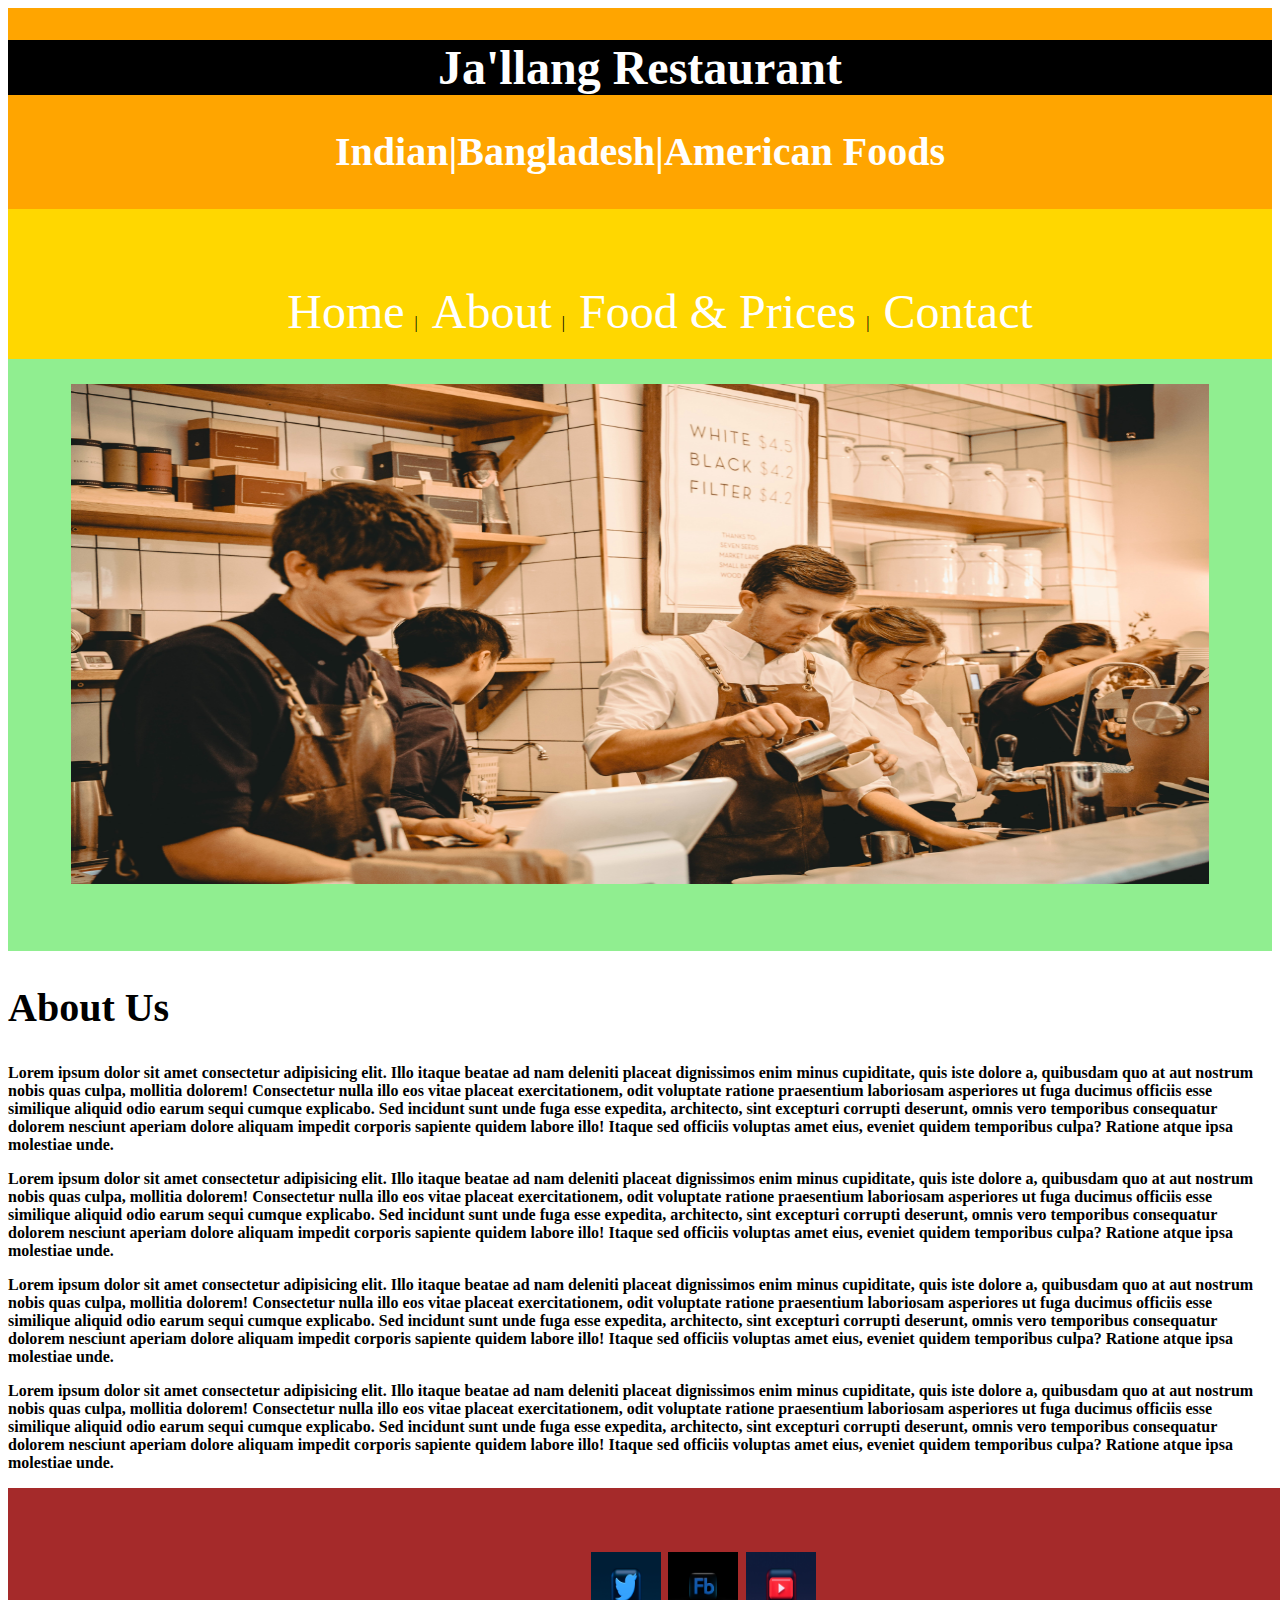
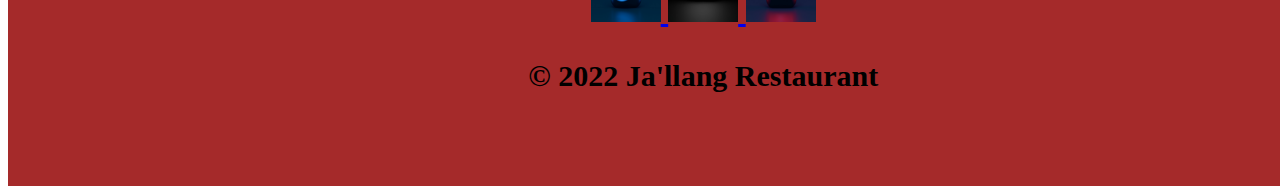
==== about.html @ f964ee2c "Complete about page" ====
<!DOCTYPE html>
<html lang="en">
    <head>
        <meta charset="UTF-8">
        <meta http-equiv="X-UA-Compatible" content="IE=edge">
        <meta name="viewport" content="width=device-width, initial-scale=1.0">
        <title>Ja'llang|Restaurant</title>
        <link rel="stylesheet" href="css/style.css">
        <link rel="stylesheet" href="css/responsive.css">
        <link rel="stylesheet" href="normalize.css">
        <link rel="stylesheet" media="screen" href="https://fontlibrary.org//face/isabella-sans" type="text/css"/>
    </head>
    <body>
        
        <a href="index.html" id="logo">
        <header>
            <h1>Ja'llang Restaurant</h1>
            <h2>Indian|Bangladesh|American Foods</h2>
        
            <nav>
                <ul>
                    <li><a href="index.html">Home</a></li>|
                    <li><a href="about.html">About</a></li>|
                    <li><a href="foods.html">Food & Prices</a></li>|
                    <li><a href="contact.html">Contact</a></li>
                </ul>
            </nav>
        </header>
        <div id="background">
           <a href="about.html"> <img id="about-image" src="assets/about.jpg" alt="waitress" width="100%" height="500">
            </a>

        </div >
       <article>
           <div>
               <h2>About Us</h2>
               <p>Lorem ipsum dolor sit amet consectetur adipisicing elit. Illo itaque beatae ad nam deleniti placeat dignissimos enim minus cupiditate, quis iste dolore a, quibusdam quo at aut nostrum nobis quas culpa, mollitia dolorem! Consectetur nulla illo eos vitae placeat exercitationem, odit voluptate ratione praesentium laboriosam asperiores ut fuga ducimus officiis esse similique aliquid odio earum sequi cumque explicabo. Sed incidunt sunt unde fuga esse expedita, architecto, sint excepturi corrupti deserunt, omnis vero temporibus consequatur dolorem nesciunt aperiam dolore aliquam impedit corporis sapiente quidem labore illo! Itaque sed officiis voluptas amet eius, eveniet quidem temporibus culpa? Ratione atque ipsa molestiae unde.</p>

               <p>Lorem ipsum dolor sit amet consectetur adipisicing elit. Illo itaque beatae ad nam deleniti placeat dignissimos enim minus cupiditate, quis iste dolore a, quibusdam quo at aut nostrum nobis quas culpa, mollitia dolorem! Consectetur nulla illo eos vitae placeat exercitationem, odit voluptate ratione praesentium laboriosam asperiores ut fuga ducimus officiis esse similique aliquid odio earum sequi cumque explicabo. Sed incidunt sunt unde fuga esse expedita, architecto, sint excepturi corrupti deserunt, omnis vero temporibus consequatur dolorem nesciunt aperiam dolore aliquam impedit corporis sapiente quidem labore illo! Itaque sed officiis voluptas amet eius, eveniet quidem temporibus culpa? Ratione atque ipsa molestiae unde.</p>
               
               <p>Lorem ipsum dolor sit amet consectetur adipisicing elit. Illo itaque beatae ad nam deleniti placeat dignissimos enim minus cupiditate, quis iste dolore a, quibusdam quo at aut nostrum nobis quas culpa, mollitia dolorem! Consectetur nulla illo eos vitae placeat exercitationem, odit voluptate ratione praesentium laboriosam asperiores ut fuga ducimus officiis esse similique aliquid odio earum sequi cumque explicabo. Sed incidunt sunt unde fuga esse expedita, architecto, sint excepturi corrupti deserunt, omnis vero temporibus consequatur dolorem nesciunt aperiam dolore aliquam impedit corporis sapiente quidem labore illo! Itaque sed officiis voluptas amet eius, eveniet quidem temporibus culpa? Ratione atque ipsa molestiae unde.</p>
               
               <p>Lorem ipsum dolor sit amet consectetur adipisicing elit. Illo itaque beatae ad nam deleniti placeat dignissimos enim minus cupiditate, quis iste dolore a, quibusdam quo at aut nostrum nobis quas culpa, mollitia dolorem! Consectetur nulla illo eos vitae placeat exercitationem, odit voluptate ratione praesentium laboriosam asperiores ut fuga ducimus officiis esse similique aliquid odio earum sequi cumque explicabo. Sed incidunt sunt unde fuga esse expedita, architecto, sint excepturi corrupti deserunt, omnis vero temporibus consequatur dolorem nesciunt aperiam dolore aliquam impedit corporis sapiente quidem labore illo! Itaque sed officiis voluptas amet eius, eveniet quidem temporibus culpa? Ratione atque ipsa molestiae unde.</p>
               
           </div>
       </article>

        <footer>
            <a href="https://twitter.com/"><img class="social-icon" src="assets/twitter.jpg" alt="twitterimage" width="70" height="70" > </a>
            <a href="https://facebook.com/"><img class="social-icon" src="assets/facebook.jpg" alt="facebookimage" width="70" height="70"> </a>
            <a href="https://youtube.com/"><img class="social-icon" src="assets/youtube.jpg" alt="facebookimage" width="70" height="70"> </a>
        
            <p>&copy; 2022 Ja'llang Restaurant</p>
        </footer>
        </a>
    </body>
</html>
---- css/style.css ----
/********************************
Styling Form section
*********************************/


html, body{
    min-height: 100%;
}

h1 {
    font-family: 'isabella-sans';
    font-size: 300%;
}

h2 {
    font-family: 'isabella-sans';
    font-size: 250%;
}

p {
    font-family: 'isabella-sans';
    font-weight: bold;
    font-style: normal;
}
#background{
    height: 100%;
    background-color: lightgreen;
    padding: 5%;
}

#theimage{
    padding: 2%;
    margin: 0;
    width: 100%;
    height: 100%;
    z-index: -1;
}

#textoverimage{
    position: absolute;
    z-index: 1;
    bottom: 30%;
    width: 80%;
    background-size:cover;
    color:white; 
    background: rgba(0,0,0,0.7);
}

#textoverimage h2{
    padding-left: 5%;
    font-family: Arial, Helvetica, sans-serif;
    font-style: normal;
    font-size: 200%;
    letter-spacing: 1%;
}


h1{
    background-color: black;
}
/********************************
Styling Header section
*********************************/

nav {
    text-align: center;
    padding: 10px 0;
    margin: 20px 0 0;
    background-color: gold;

}

nav a.selected, nav a:hover {
    color: crimson;
}

nav ul{
    list-style: none;
    margin: 0 10px;
    padding: 10px;

}

nav li {
    display: inline-block;
}

nav a {
    padding: 15px 10px;
    font-weight: 500;
    text-decoration: none;
    color: white;
    font-size: 300%;

}
/********************************
Styling Header section
*********************************/
header{
    float: left;
    width: 100%;
    margin: 0 0 2% 0;
    background-color: orange;
}

#logo {
    text-align: center;
    margin: 0;
    text-decoration: none;
    color: white;
}

/********************************
Styling Form section
*********************************/
form {
    margin: left;
    text-align: center;
    background-color: black;
}

legend {
    color: white;
    font-size: 200%;
    text-decoration: underline;
    font-family: 'isabella-sans';
}

label {
    color: white;
    font-size: 200%;
    font-family:'isabella-sans';
}

input[type=submit]{
    padding: 5px;
    margin-left: 5%;
    background-color: white;
    border-radius: 5px;
    font-family: 'isabella-sans';
    font-size: 150%;

}

input[type=text]{
    padding: 5px;
    border: 2px solid silver;
    border-radius: 5px;

}

#email {
    padding-right: 75px;
}



/********************************
Styling Footer section
*********************************/
footer{
    position: relative;
    width: 100%;
    height: 10%;
    margin: 0;
    padding: 5%;
    clear: both;
    font-size: 30px;
    text-align: center;

    background-color: brown;
    color: black;
}

/********************************
Styling Foods & prices section
*********************************/
#foods-prices {
    background-color: black;
}

/********************************
Styling Gallery section
*********************************/

.gallery-images{
    width:100%;
    height: 300px;
    padding-left: 0;
    padding-top: 5%;
    padding-right: 0;
    padding-bottom: 5%;
    border-radius: 15%;

}

#gallery {
    margin: 0;
    padding: 0;
    list-style: none;
}

.galleryimages-left{
    float: left;
    width: 40%;
    height: 20%;
    margin-left: 3%;
    margin-right: 5%;
    background-color: black;
    color: white;
    border-radius: 5%;
    font-family: 'GrundschriftBold';
}
.galleryimages-right{
    float: left;
    width: 40%;
    height: 20%;
    margin-left: 3%;
    margin-right: 5%;
    background-color: black;
    color: white;
    border-radius: 5%;
    font-family: 'GrundschriftBold';
}

#gallery li a p{
    margin: 2%;
    padding-left: 0%;
    padding-right: 5%;
    font-size: 200%;
    color: silver;
    text-align: center;
    letter-spacing: 0.3em;
}

#gallery li a {
    text-decoration: none;
}

.home-button input{
    background-color: crimson;
    border-radius: 10%;
    color: white;
    border-style: solid;
    border-color: aqua;
    font-size: 120%;
    margin-left: 3%;
}
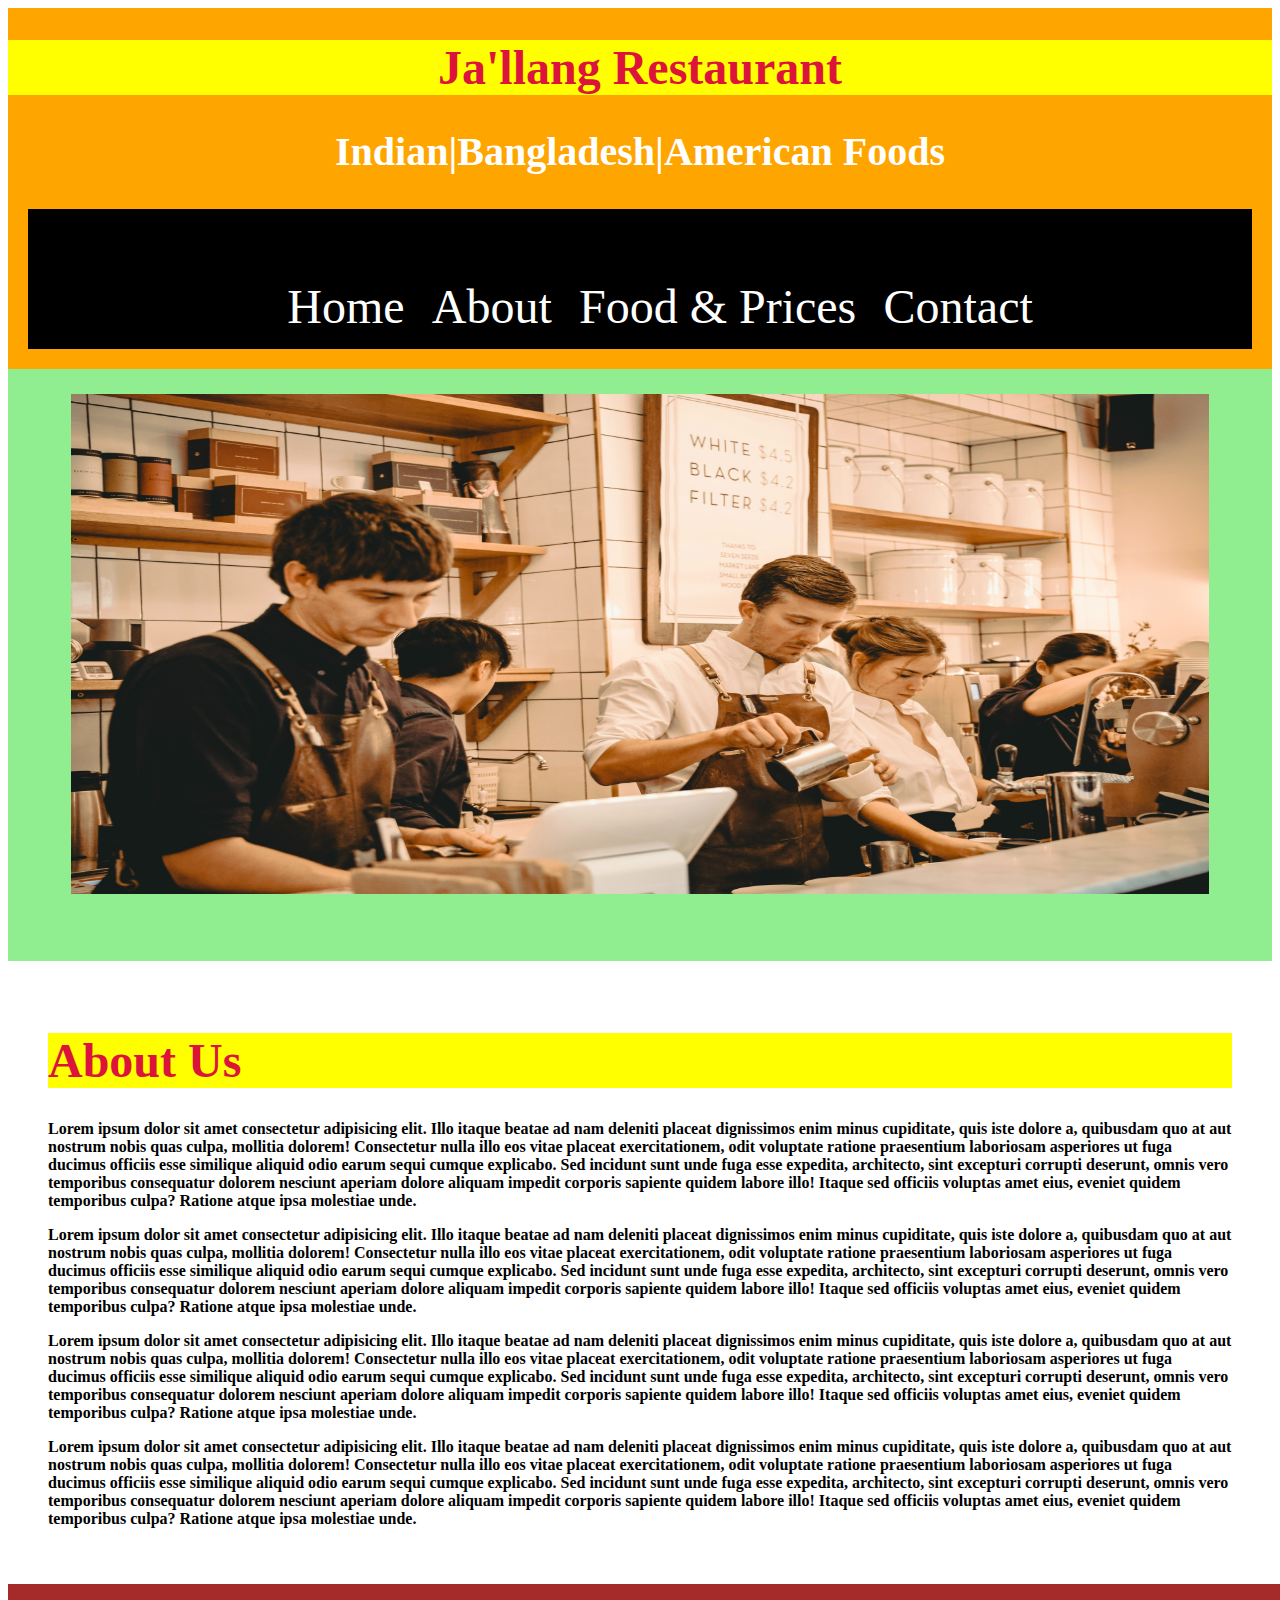
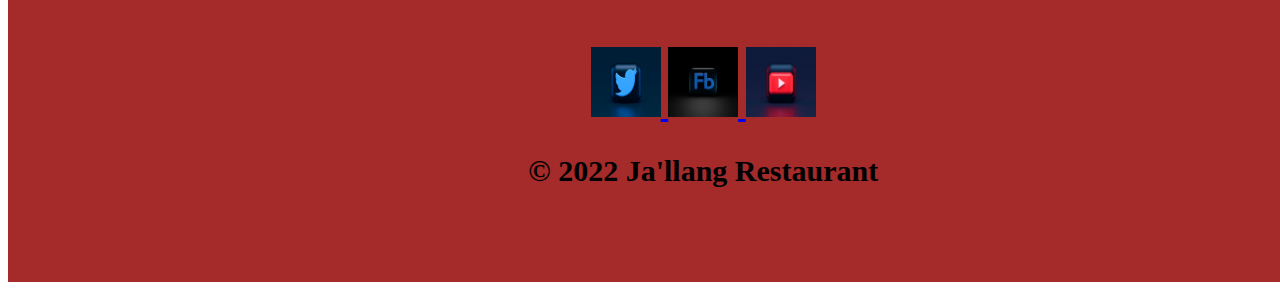
==== commit 1faf7d37: "Complete food prices" ====
--- a/about.html
+++ b/about.html
@@ -22,7 +22,7 @@
                     <li><a href="index.html">Home</a></li>|
                     <li><a href="about.html">About</a></li>|
                     <li><a href="foods.html">Food & Prices</a></li>|
-                    <li><a href="contact.html">Contact</a></li>
+                    <li><a href="#contact-us">Contact</a></li>
                 </ul>
             </nav>
         </header>
@@ -32,8 +32,8 @@
 
         </div >
        <article>
-           <div>
-               <h2>About Us</h2>
+           <div id="aboutour-food">
+               <h1>About Us</h1>
                <p>Lorem ipsum dolor sit amet consectetur adipisicing elit. Illo itaque beatae ad nam deleniti placeat dignissimos enim minus cupiditate, quis iste dolore a, quibusdam quo at aut nostrum nobis quas culpa, mollitia dolorem! Consectetur nulla illo eos vitae placeat exercitationem, odit voluptate ratione praesentium laboriosam asperiores ut fuga ducimus officiis esse similique aliquid odio earum sequi cumque explicabo. Sed incidunt sunt unde fuga esse expedita, architecto, sint excepturi corrupti deserunt, omnis vero temporibus consequatur dolorem nesciunt aperiam dolore aliquam impedit corporis sapiente quidem labore illo! Itaque sed officiis voluptas amet eius, eveniet quidem temporibus culpa? Ratione atque ipsa molestiae unde.</p>
 
                <p>Lorem ipsum dolor sit amet consectetur adipisicing elit. Illo itaque beatae ad nam deleniti placeat dignissimos enim minus cupiditate, quis iste dolore a, quibusdam quo at aut nostrum nobis quas culpa, mollitia dolorem! Consectetur nulla illo eos vitae placeat exercitationem, odit voluptate ratione praesentium laboriosam asperiores ut fuga ducimus officiis esse similique aliquid odio earum sequi cumque explicabo. Sed incidunt sunt unde fuga esse expedita, architecto, sint excepturi corrupti deserunt, omnis vero temporibus consequatur dolorem nesciunt aperiam dolore aliquam impedit corporis sapiente quidem labore illo! Itaque sed officiis voluptas amet eius, eveniet quidem temporibus culpa? Ratione atque ipsa molestiae unde.</p>
--- a/css/style.css
+++ b/css/style.css
@@ -10,6 +10,7 @@
 h1 {
     font-family: 'isabella-sans';
     font-size: 300%;
+    color: crimson;
 }
 
 h2 {
@@ -37,6 +38,7 @@
 }
 
 #textoverimage{
+    margin-top: 20px;
     position: absolute;
     z-index: 1;
     bottom: 30%;
@@ -56,7 +58,11 @@
 
 
 h1{
-    background-color: black;
+    background-color: yellow;
+}
+
+#food-prices {
+    text-align: center;
 }
 /********************************
 Styling Header section
@@ -64,9 +70,9 @@
 
 nav {
     text-align: center;
-    padding: 10px 0;
-    margin: 20px 0 0;
-    background-color: gold;
+    padding: 10px 20px;
+    margin: 20px 20px;
+    background-color: black;
 
 }
 
@@ -77,7 +83,8 @@
 nav ul{
     list-style: none;
     margin: 0 10px;
-    padding: 10px;
+    padding: 5px;
+    text-align: center;
 
 }
 
@@ -111,7 +118,16 @@
 }
 
 /********************************
-Styling Form section
+Styling about section
+*********************************/
+
+article #aboutour-food {
+    margin: 20px;
+    padding: 20px;
+
+}
+/********************************
+Styling Contact Form section
 *********************************/
 form {
     margin: left;
@@ -151,6 +167,12 @@
 
 #email {
     padding-right: 75px;
+}
+
+#contact-us {
+    margin-top: 0px;
+    padding-top: 25px;
+    padding-bottom: 25px;
 }
 
 
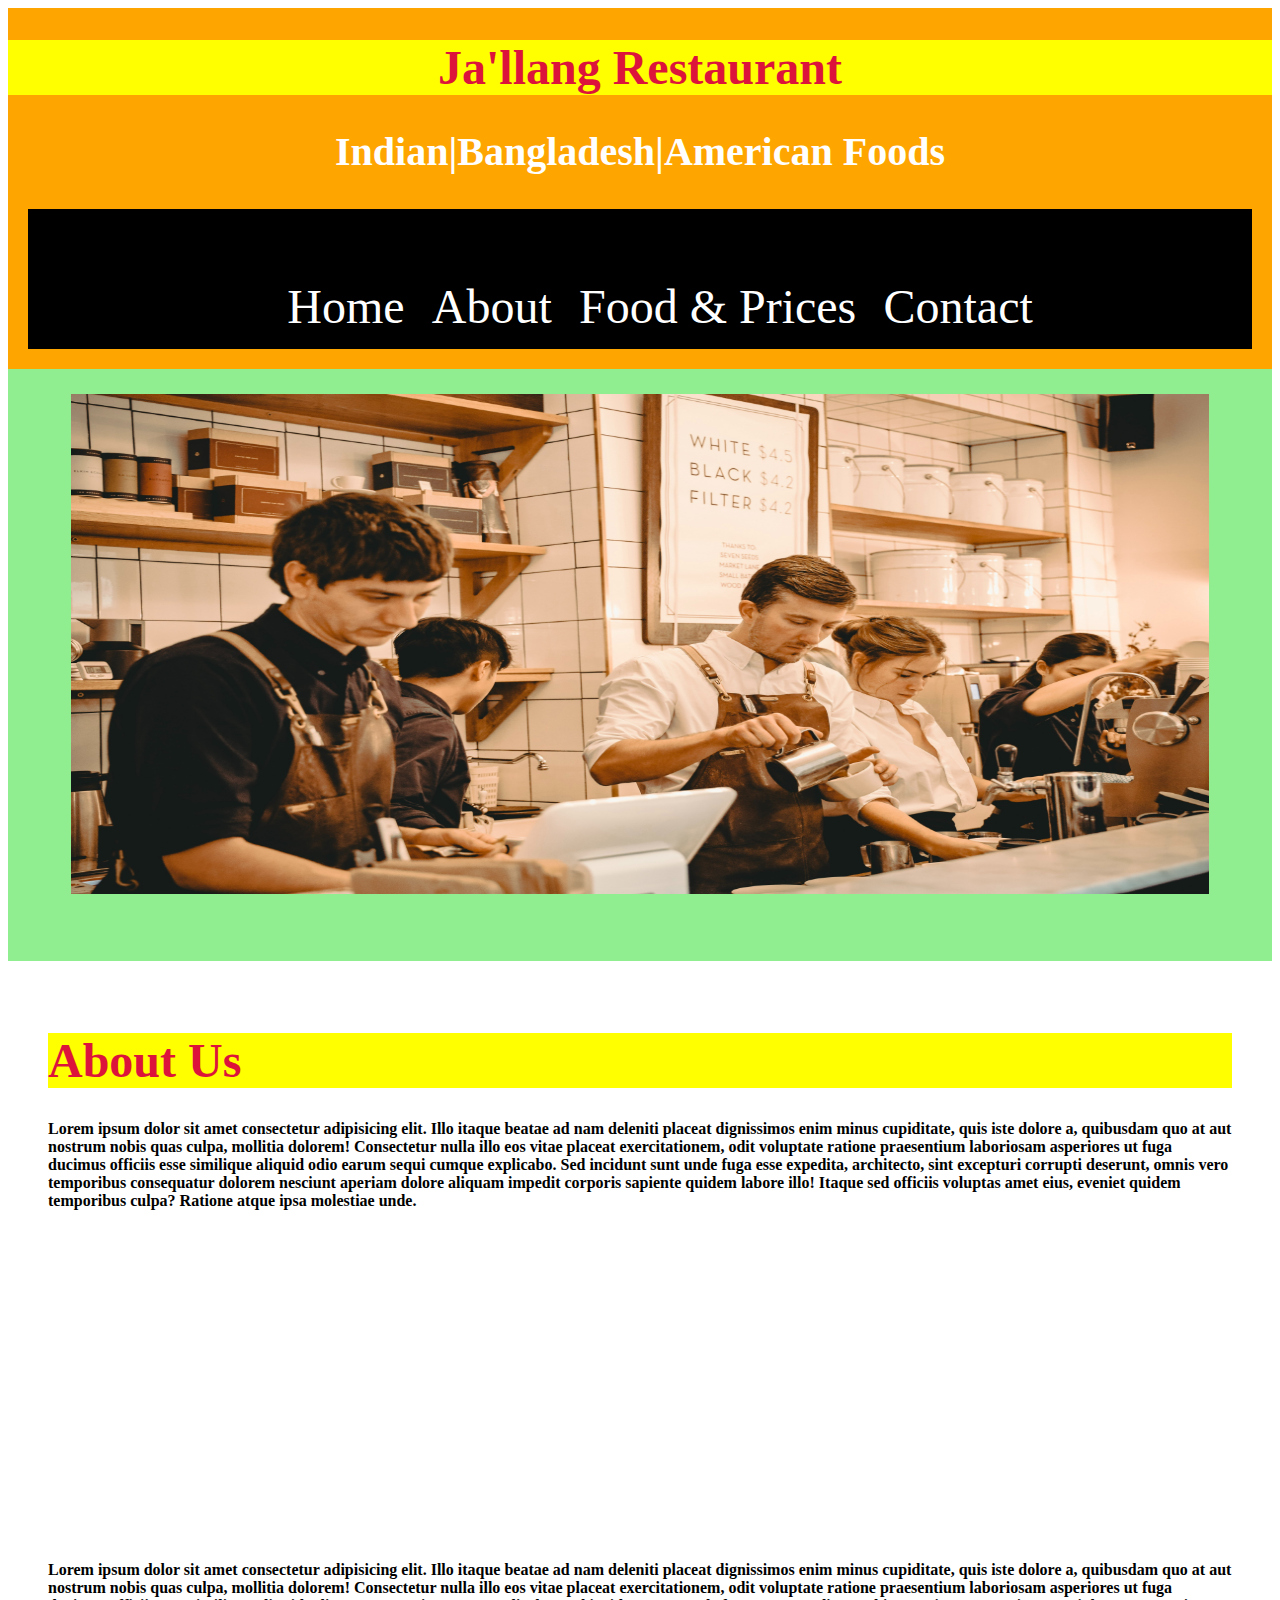
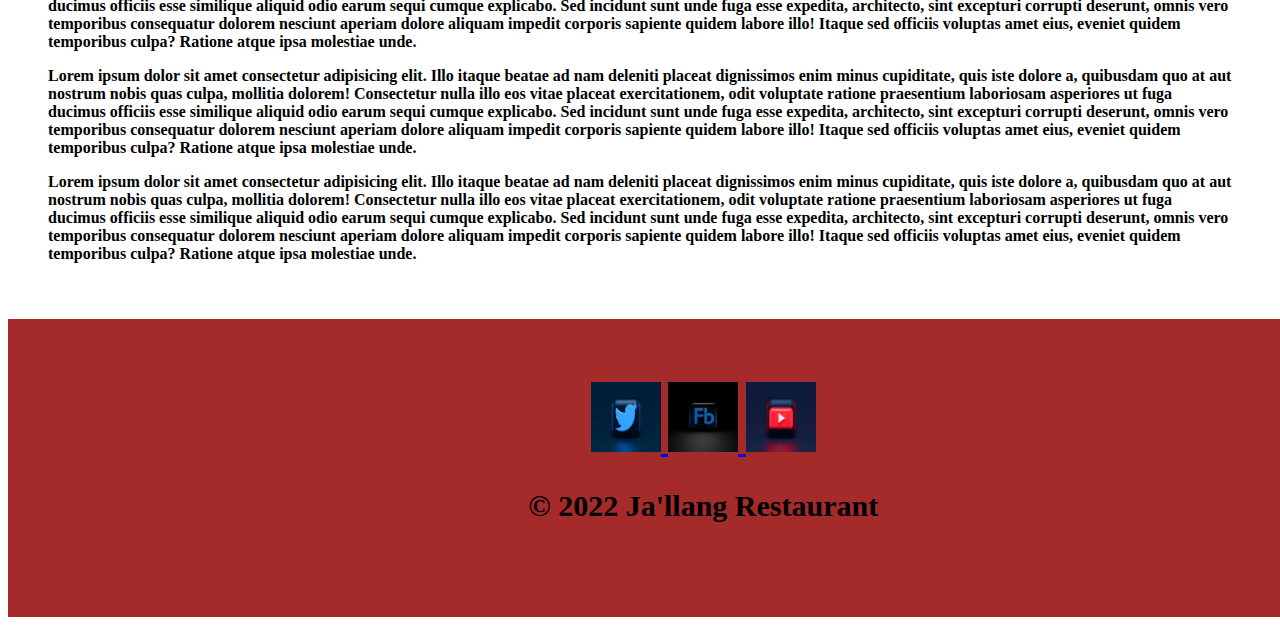
==== commit e178cf9d: "Change styles of table & lists" ====
--- a/about.html
+++ b/about.html
@@ -35,7 +35,9 @@
            <div id="aboutour-food">
                <h1>About Us</h1>
                <p>Lorem ipsum dolor sit amet consectetur adipisicing elit. Illo itaque beatae ad nam deleniti placeat dignissimos enim minus cupiditate, quis iste dolore a, quibusdam quo at aut nostrum nobis quas culpa, mollitia dolorem! Consectetur nulla illo eos vitae placeat exercitationem, odit voluptate ratione praesentium laboriosam asperiores ut fuga ducimus officiis esse similique aliquid odio earum sequi cumque explicabo. Sed incidunt sunt unde fuga esse expedita, architecto, sint excepturi corrupti deserunt, omnis vero temporibus consequatur dolorem nesciunt aperiam dolore aliquam impedit corporis sapiente quidem labore illo! Itaque sed officiis voluptas amet eius, eveniet quidem temporibus culpa? Ratione atque ipsa molestiae unde.</p>
-
+                <div>
+                    <iframe width="560" height="315" src="https://www.youtube.com/embed/JvIdS1iHG5k" title="YouTube video player" frameborder="0" allow="accelerometer; autoplay; clipboard-write; encrypted-media; gyroscope; picture-in-picture" allowfullscreen></iframe>
+                </div>
                <p>Lorem ipsum dolor sit amet consectetur adipisicing elit. Illo itaque beatae ad nam deleniti placeat dignissimos enim minus cupiditate, quis iste dolore a, quibusdam quo at aut nostrum nobis quas culpa, mollitia dolorem! Consectetur nulla illo eos vitae placeat exercitationem, odit voluptate ratione praesentium laboriosam asperiores ut fuga ducimus officiis esse similique aliquid odio earum sequi cumque explicabo. Sed incidunt sunt unde fuga esse expedita, architecto, sint excepturi corrupti deserunt, omnis vero temporibus consequatur dolorem nesciunt aperiam dolore aliquam impedit corporis sapiente quidem labore illo! Itaque sed officiis voluptas amet eius, eveniet quidem temporibus culpa? Ratione atque ipsa molestiae unde.</p>
                
                <p>Lorem ipsum dolor sit amet consectetur adipisicing elit. Illo itaque beatae ad nam deleniti placeat dignissimos enim minus cupiditate, quis iste dolore a, quibusdam quo at aut nostrum nobis quas culpa, mollitia dolorem! Consectetur nulla illo eos vitae placeat exercitationem, odit voluptate ratione praesentium laboriosam asperiores ut fuga ducimus officiis esse similique aliquid odio earum sequi cumque explicabo. Sed incidunt sunt unde fuga esse expedita, architecto, sint excepturi corrupti deserunt, omnis vero temporibus consequatur dolorem nesciunt aperiam dolore aliquam impedit corporis sapiente quidem labore illo! Itaque sed officiis voluptas amet eius, eveniet quidem temporibus culpa? Ratione atque ipsa molestiae unde.</p>
--- a/css/style.css
+++ b/css/style.css
@@ -59,6 +59,7 @@
 
 h1{
     background-color: yellow;
+    color: crimson;
 }
 
 #food-prices {
@@ -270,3 +271,22 @@
 }
 
 
+/*************************
+Table
+*************************/
+
+table {
+    font-family: 'GrundschriftBold';
+    border-collapse: collapse;
+    width: 100%;
+  }
+  
+  td, th {
+    border: 2px solid greenyellow;
+    text-align: center;
+    padding: 8px;
+  }
+  
+  tr:nth-child(even) {
+    background-color: yellowgreen;
+  }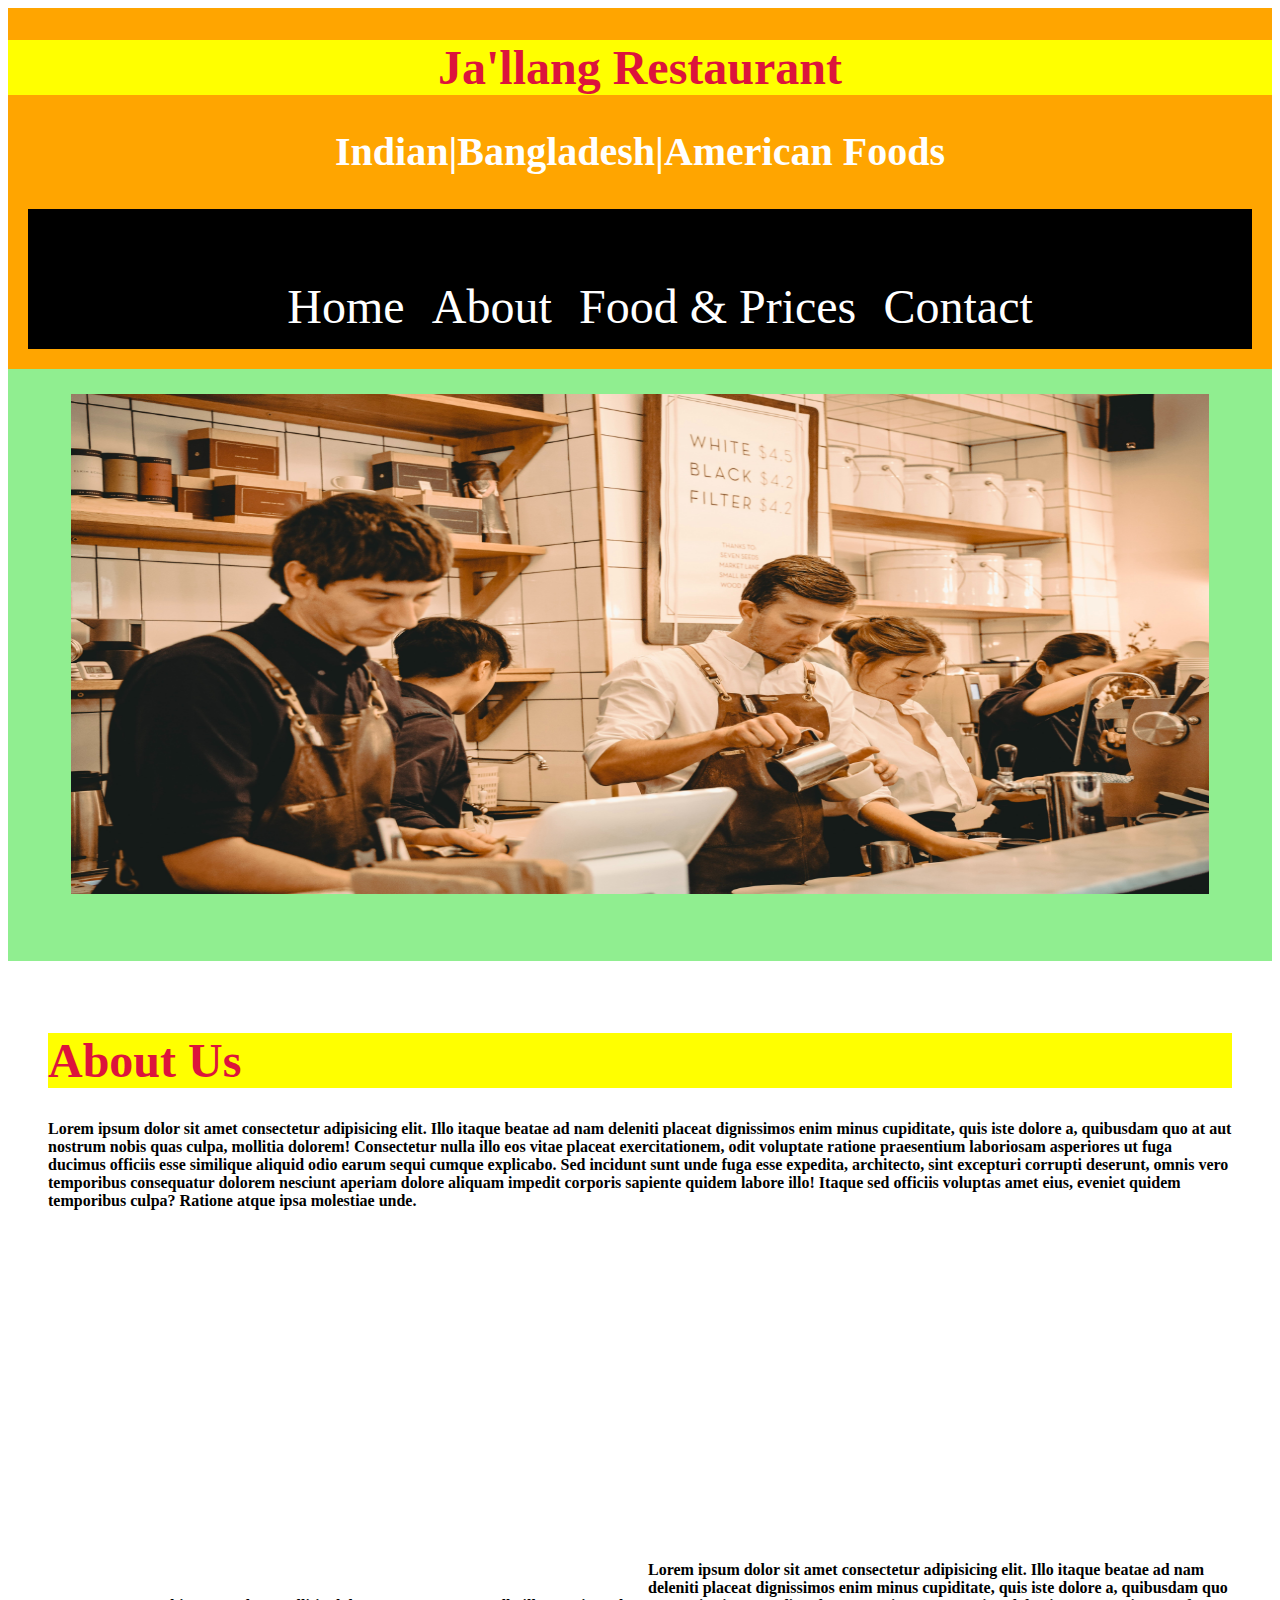
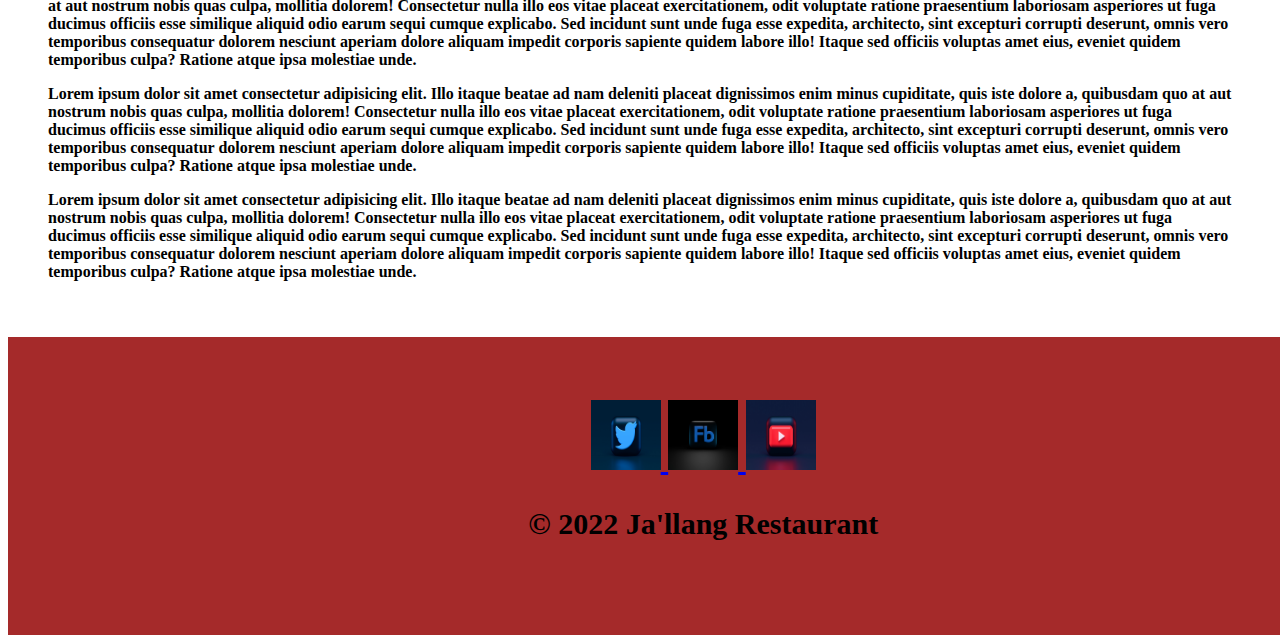
==== commit dcd85abf: "Change little  styles of table & lists" ====
--- a/about.html
+++ b/about.html
@@ -35,8 +35,11 @@
            <div id="aboutour-food">
                <h1>About Us</h1>
                <p>Lorem ipsum dolor sit amet consectetur adipisicing elit. Illo itaque beatae ad nam deleniti placeat dignissimos enim minus cupiditate, quis iste dolore a, quibusdam quo at aut nostrum nobis quas culpa, mollitia dolorem! Consectetur nulla illo eos vitae placeat exercitationem, odit voluptate ratione praesentium laboriosam asperiores ut fuga ducimus officiis esse similique aliquid odio earum sequi cumque explicabo. Sed incidunt sunt unde fuga esse expedita, architecto, sint excepturi corrupti deserunt, omnis vero temporibus consequatur dolorem nesciunt aperiam dolore aliquam impedit corporis sapiente quidem labore illo! Itaque sed officiis voluptas amet eius, eveniet quidem temporibus culpa? Ratione atque ipsa molestiae unde.</p>
+                <div class="youtube-videos">
+                    <iframe width="560" height="315" src="https://www.youtube.com/embed/JvIdS1iHG5k" title="YouTube video player" frameborder="0" allow="accelerometer; autoplay; clipboard-write; encrypted-media; gyroscope; picture-in-picture" allowfullscreen></iframe>
+                </div>
                 <div>
-                    <iframe width="560" height="315" src="https://www.youtube.com/embed/JvIdS1iHG5k" title="YouTube video player" frameborder="0" allow="accelerometer; autoplay; clipboard-write; encrypted-media; gyroscope; picture-in-picture" allowfullscreen></iframe>
+                    <iframe width="560" height="315" src="https://www.youtube.com/embed/JBQveqBlnuE" title="YouTube video player" frameborder="0" allow="accelerometer; autoplay; clipboard-write; encrypted-media; gyroscope; picture-in-picture" allowfullscreen></iframe>
                 </div>
                <p>Lorem ipsum dolor sit amet consectetur adipisicing elit. Illo itaque beatae ad nam deleniti placeat dignissimos enim minus cupiditate, quis iste dolore a, quibusdam quo at aut nostrum nobis quas culpa, mollitia dolorem! Consectetur nulla illo eos vitae placeat exercitationem, odit voluptate ratione praesentium laboriosam asperiores ut fuga ducimus officiis esse similique aliquid odio earum sequi cumque explicabo. Sed incidunt sunt unde fuga esse expedita, architecto, sint excepturi corrupti deserunt, omnis vero temporibus consequatur dolorem nesciunt aperiam dolore aliquam impedit corporis sapiente quidem labore illo! Itaque sed officiis voluptas amet eius, eveniet quidem temporibus culpa? Ratione atque ipsa molestiae unde.</p>
                
--- a/css/style.css
+++ b/css/style.css
@@ -127,6 +127,12 @@
     padding: 20px;
 
 }
+
+.youtube-videos {
+    float: left;
+    margin: 10px;
+    padding: 10px;
+}
 /********************************
 Styling Contact Form section
 *********************************/
@@ -203,7 +209,7 @@
 }
 
 /********************************
-Styling Gallery section
+Styling Food Gallery section
 *********************************/
 
 .gallery-images{
@@ -258,6 +264,7 @@
 
 #gallery li a {
     text-decoration: none;
+    margin: 5px;
 }
 
 .home-button input{
@@ -272,21 +279,45 @@
 
 
 /*************************
-Table
+Table & list
 *************************/
+#food-service {
+    color: white;
+    
+    margin: 25px;
+    padding-left: 550px;
+    padding-bottom: 10px;
+    box-sizing: border-box;
+    
+    
+}
+
+#food-service ul li {
+    color: white;
+    text-align: left;
+    
+    
+}
 
 table {
+    text-align: center;
     font-family: 'GrundschriftBold';
     border-collapse: collapse;
     width: 100%;
+    padding-bottom: 25px;
+    margin-bottom: 40px;
   }
   
   td, th {
-    border: 2px solid greenyellow;
+    border: 3px solid greenyellow;
     text-align: center;
     padding: 8px;
   }
   
   tr:nth-child(even) {
     background-color: yellowgreen;
+  }
+
+  #clear {
+      clear: both;
   }